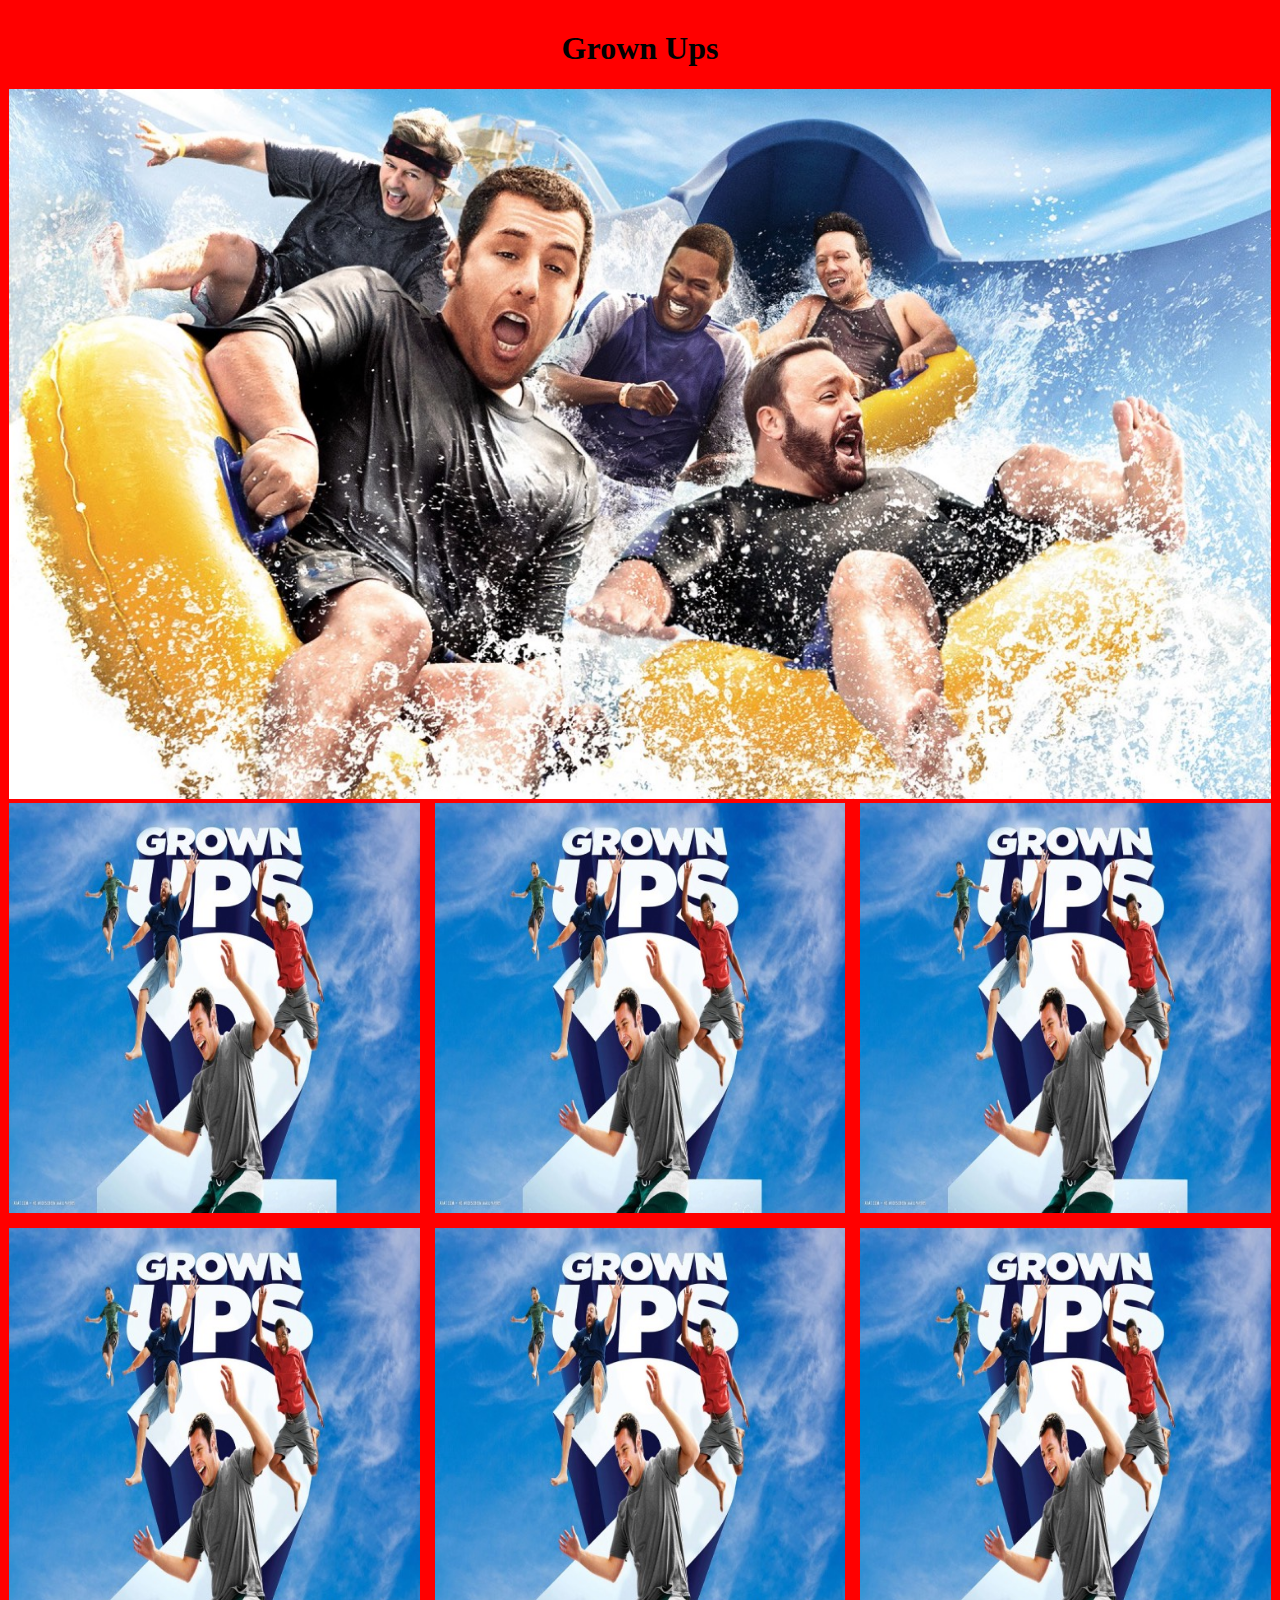
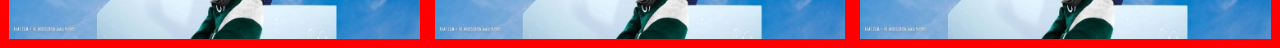
==== Verkefni5/index.html @ 4cb0e530 "setti myndir í möððu" ====
<!DOCTYPE html>
<html lang="en">
<head>
    <meta charset="UTF-8">
    <meta http-equiv="X-UA-Compatible" content="IE=edge">
    <meta name="viewport" content="width=device-width, initial-scale=1.0">
    <title>Document</title>
    <link rel="stylesheet" href="still.css">
</head>
<body>

    <center><header><h1>Grown Ups</h1></header></center>
 
    <picture>
        <source media="(min-width:650px)" srcset="Grown-Ups1280.jpg">
        <source media="(min-width:465px)" srcset="Grown-Ups690.jpg">
        <img src="Grown-Ups480.jpg" alt="Flowers" style="width:auto;">
    </picture>

    <section class="myndarod">
        <img src="Grown-Ups1_500.jpg">
        <img src="Grown-Ups1_500.jpg">
        <img src="Grown-Ups1_500.jpg">
        <img src="Grown-Ups1_500.jpg">
        <img src="Grown-Ups1_500.jpg">
        <img src="Grown-Ups1_500.jpg">
    </section>

    
</body>
</html>
---- Verkefni5/still.css ----
body{
    max-width: fit-content;
    background-color: red;
    border: 1px;
    padding: 1px;
    border-width: 180px;
}

header{
    text-decoration: double;
}

img { 
    max-width:100%;
    height: auto;
}

.myndarod{
    display: grid;
    grid-template-columns: 1fr;
}

@media screen and (min-width: 480px) {

    .myndarod{
        display: grid;
        grid-gap: 15px;
        grid-template-columns: 1fr 1fr;
    }
    
}

@media screen and (min-width: 960px) {
    
    .myndarod{
        display: grid;
        grid-gap: 15px;
        grid-template-columns: 1fr 1fr 1fr;
    }

}
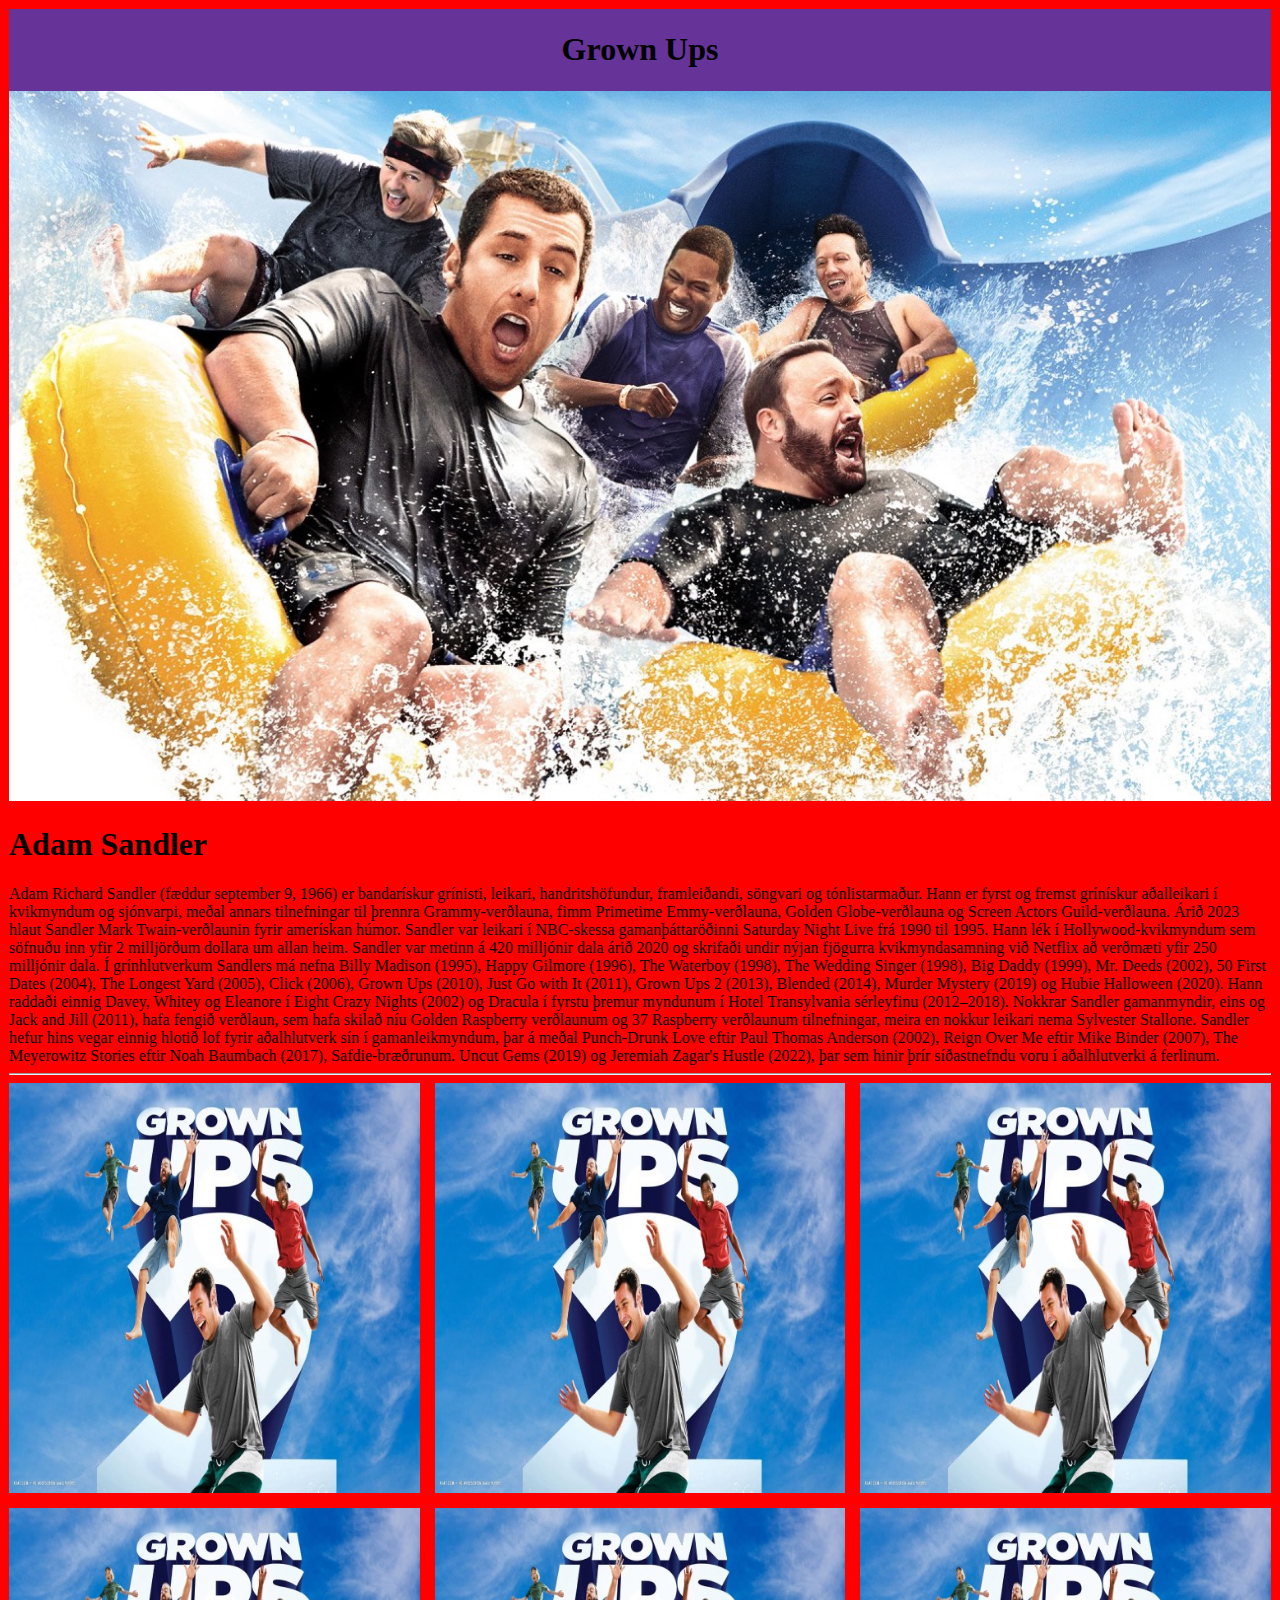
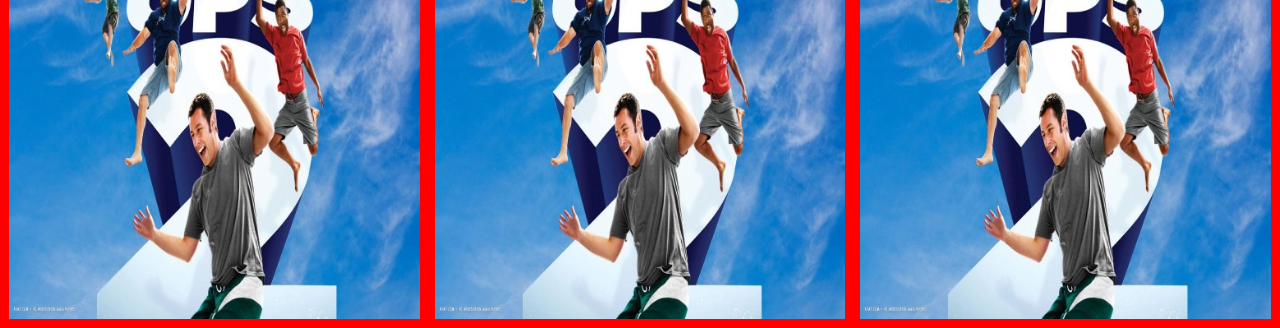
==== commit 7b6a299e: "breytti h1 og setti article" ====
--- a/Verkefni5/index.html
+++ b/Verkefni5/index.html
@@ -17,6 +17,15 @@
         <img src="Grown-Ups480.jpg" alt="Flowers" style="width:auto;">
     </picture>
 
+    <p><h1>Adam Sandler</h1></p>
+    <article>Adam Richard Sandler (fæddur september 9, 1966) er bandarískur grínisti, leikari, handritshöfundur, framleiðandi, söngvari og tónlistarmaður. Hann er fyrst og fremst grínískur aðalleikari í kvikmyndum og sjónvarpi, meðal annars tilnefningar til þrennra Grammy-verðlauna, fimm Primetime Emmy-verðlauna, Golden Globe-verðlauna og Screen Actors Guild-verðlauna. Árið 2023 hlaut Sandler Mark Twain-verðlaunin fyrir amerískan húmor.
+        Sandler var leikari í NBC-skessa gamanþáttaröðinni Saturday Night Live frá 1990 til 1995. Hann lék í Hollywood-kvikmyndum sem söfnuðu inn yfir 2 milljörðum dollara um allan heim. Sandler var metinn á 420 milljónir dala árið 2020 og skrifaði undir nýjan fjögurra kvikmyndasamning við Netflix að verðmæti yfir 250 milljónir dala.
+        Í grínhlutverkum Sandlers má nefna Billy Madison (1995), Happy Gilmore (1996), The Waterboy (1998), The Wedding Singer (1998), Big Daddy (1999), Mr. Deeds (2002), 50 First Dates (2004), The Longest Yard (2005), Click (2006), Grown Ups (2010), Just Go with It (2011), Grown Ups 2 (2013), Blended (2014), Murder Mystery (2019) og Hubie Halloween (2020). Hann raddaði einnig Davey, Whitey og Eleanore í Eight Crazy Nights (2002) og Dracula í fyrstu þremur myndunum í Hotel Transylvania sérleyfinu (2012–2018).
+        Nokkrar Sandler gamanmyndir, eins og Jack and Jill (2011), hafa fengið verðlaun, sem hafa skilað níu Golden Raspberry verðlaunum og 37 Raspberry verðlaunum tilnefningar, meira en nokkur leikari nema Sylvester Stallone. Sandler hefur hins vegar einnig hlotið lof fyrir aðalhlutverk sín í gamanleikmyndum, þar á meðal Punch-Drunk Love eftir Paul Thomas Anderson (2002), Reign Over Me eftir Mike Binder (2007), The Meyerowitz Stories eftir Noah Baumbach (2017), Safdie-bræðrunum. Uncut Gems (2019) og Jeremiah Zagar's Hustle (2022), þar sem hinir þrír síðastnefndu voru í aðalhlutverki á ferlinum.
+    </article>
+
+    <hr>
+
     <section class="myndarod">
         <img src="Grown-Ups1_500.jpg">
         <img src="Grown-Ups1_500.jpg">
--- a/Verkefni5/still.css
+++ b/Verkefni5/still.css
@@ -7,7 +7,14 @@
 }
 
 header{
+    border: 1px;
+    padding: 1px;
+    background-color: rebeccapurple;
+}
+
+h1{
     text-decoration: double;
+    text-decoration-color: white;
 }
 
 img { 
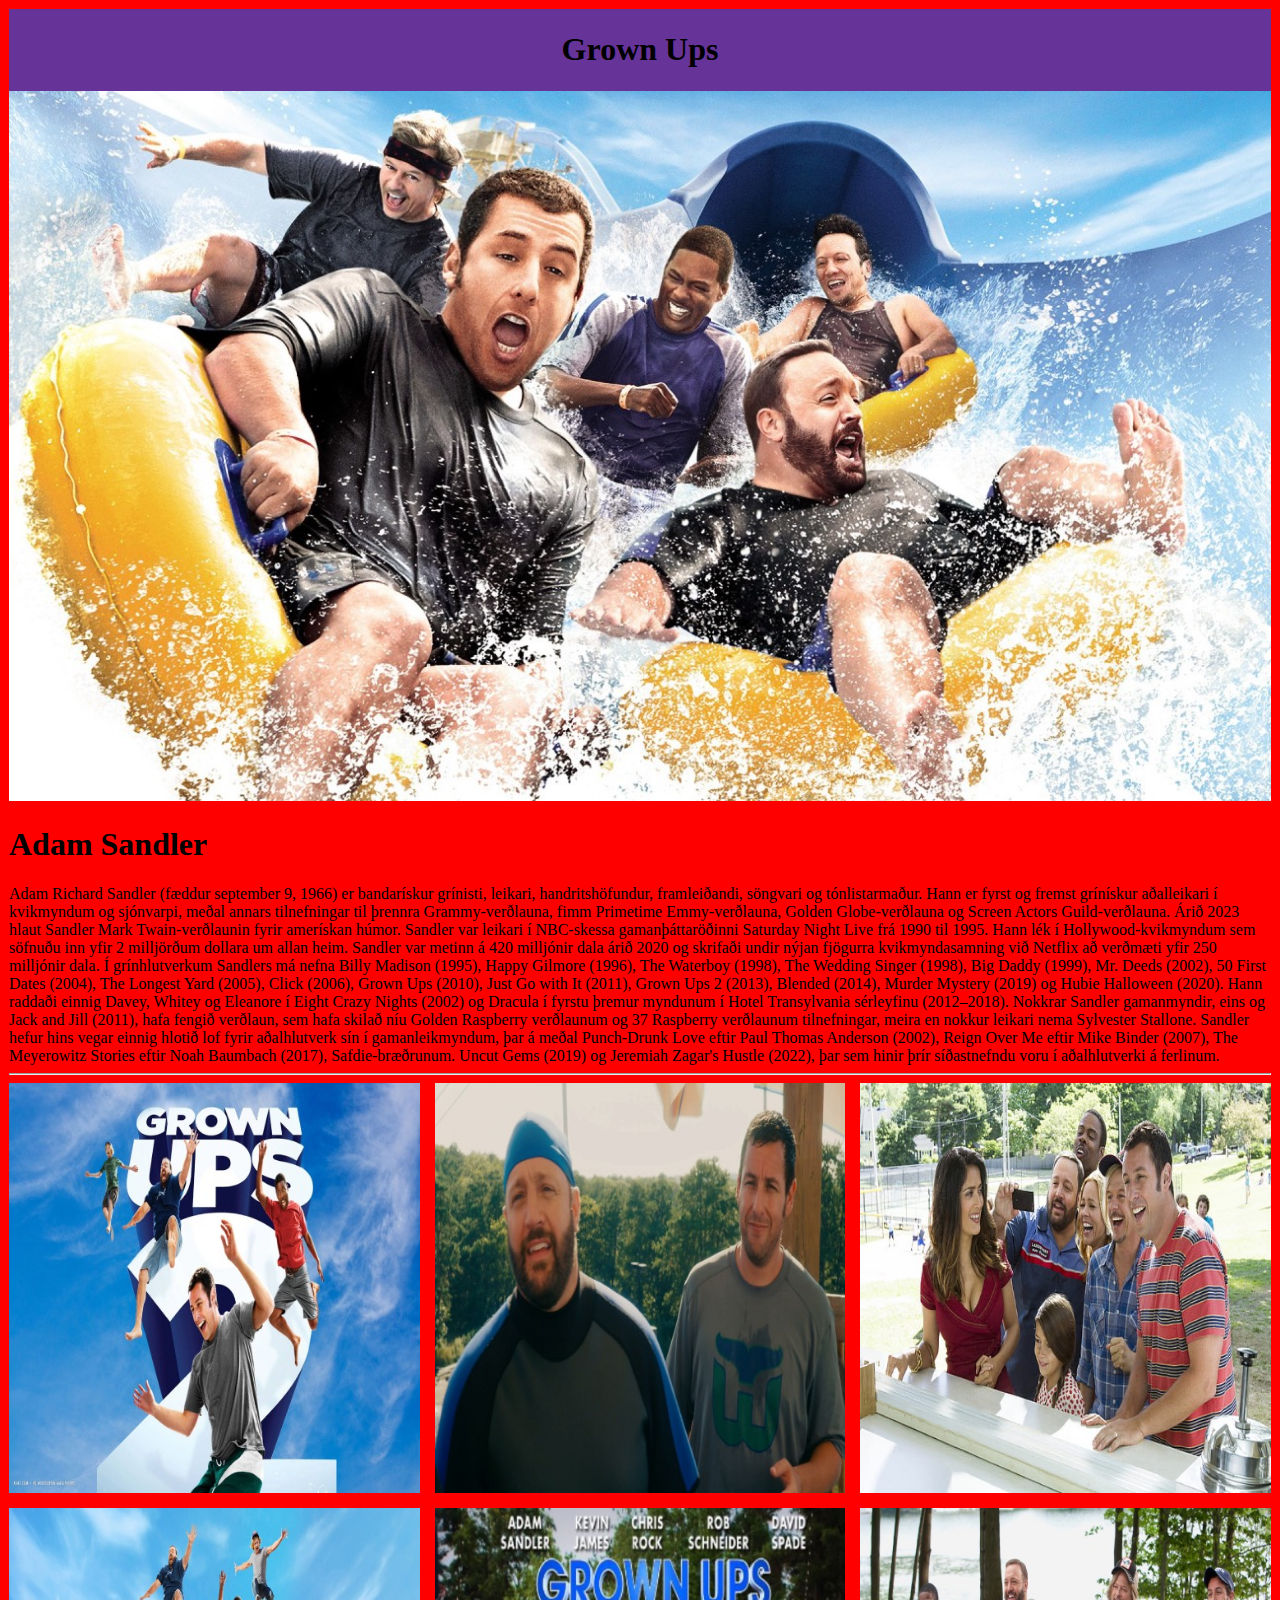
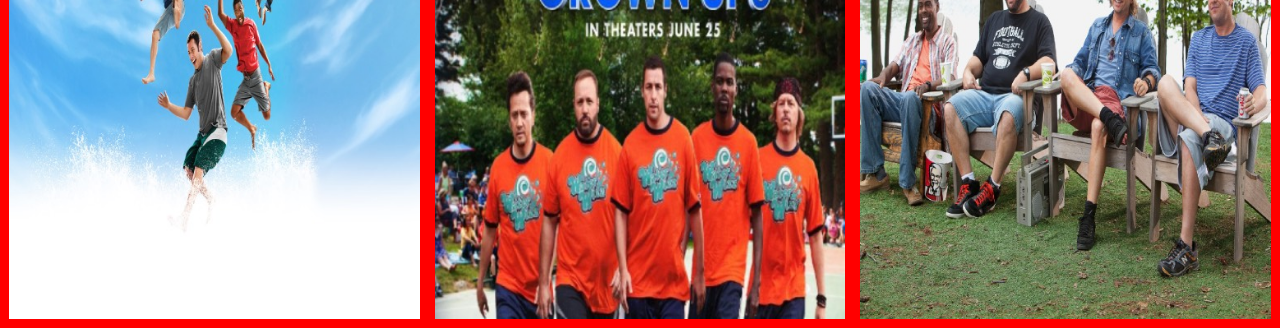
==== commit eb51ca15: "breytti myndum" ====
--- a/Verkefni5/index.html
+++ b/Verkefni5/index.html
@@ -28,11 +28,11 @@
 
     <section class="myndarod">
         <img src="Grown-Ups1_500.jpg">
-        <img src="Grown-Ups1_500.jpg">
-        <img src="Grown-Ups1_500.jpg">
-        <img src="Grown-Ups1_500.jpg">
-        <img src="Grown-Ups1_500.jpg">
-        <img src="Grown-Ups1_500.jpg">
+        <img src="Grown-Ups2_500.jpg">
+        <img src="Grown-Ups3_500.jpg">
+        <img src="Grown-Ups4_500.jpg">
+        <img src="Grown-Ups5_500.jpg">
+        <img src="Grown-Ups6_500.jpg">
     </section>
 
     
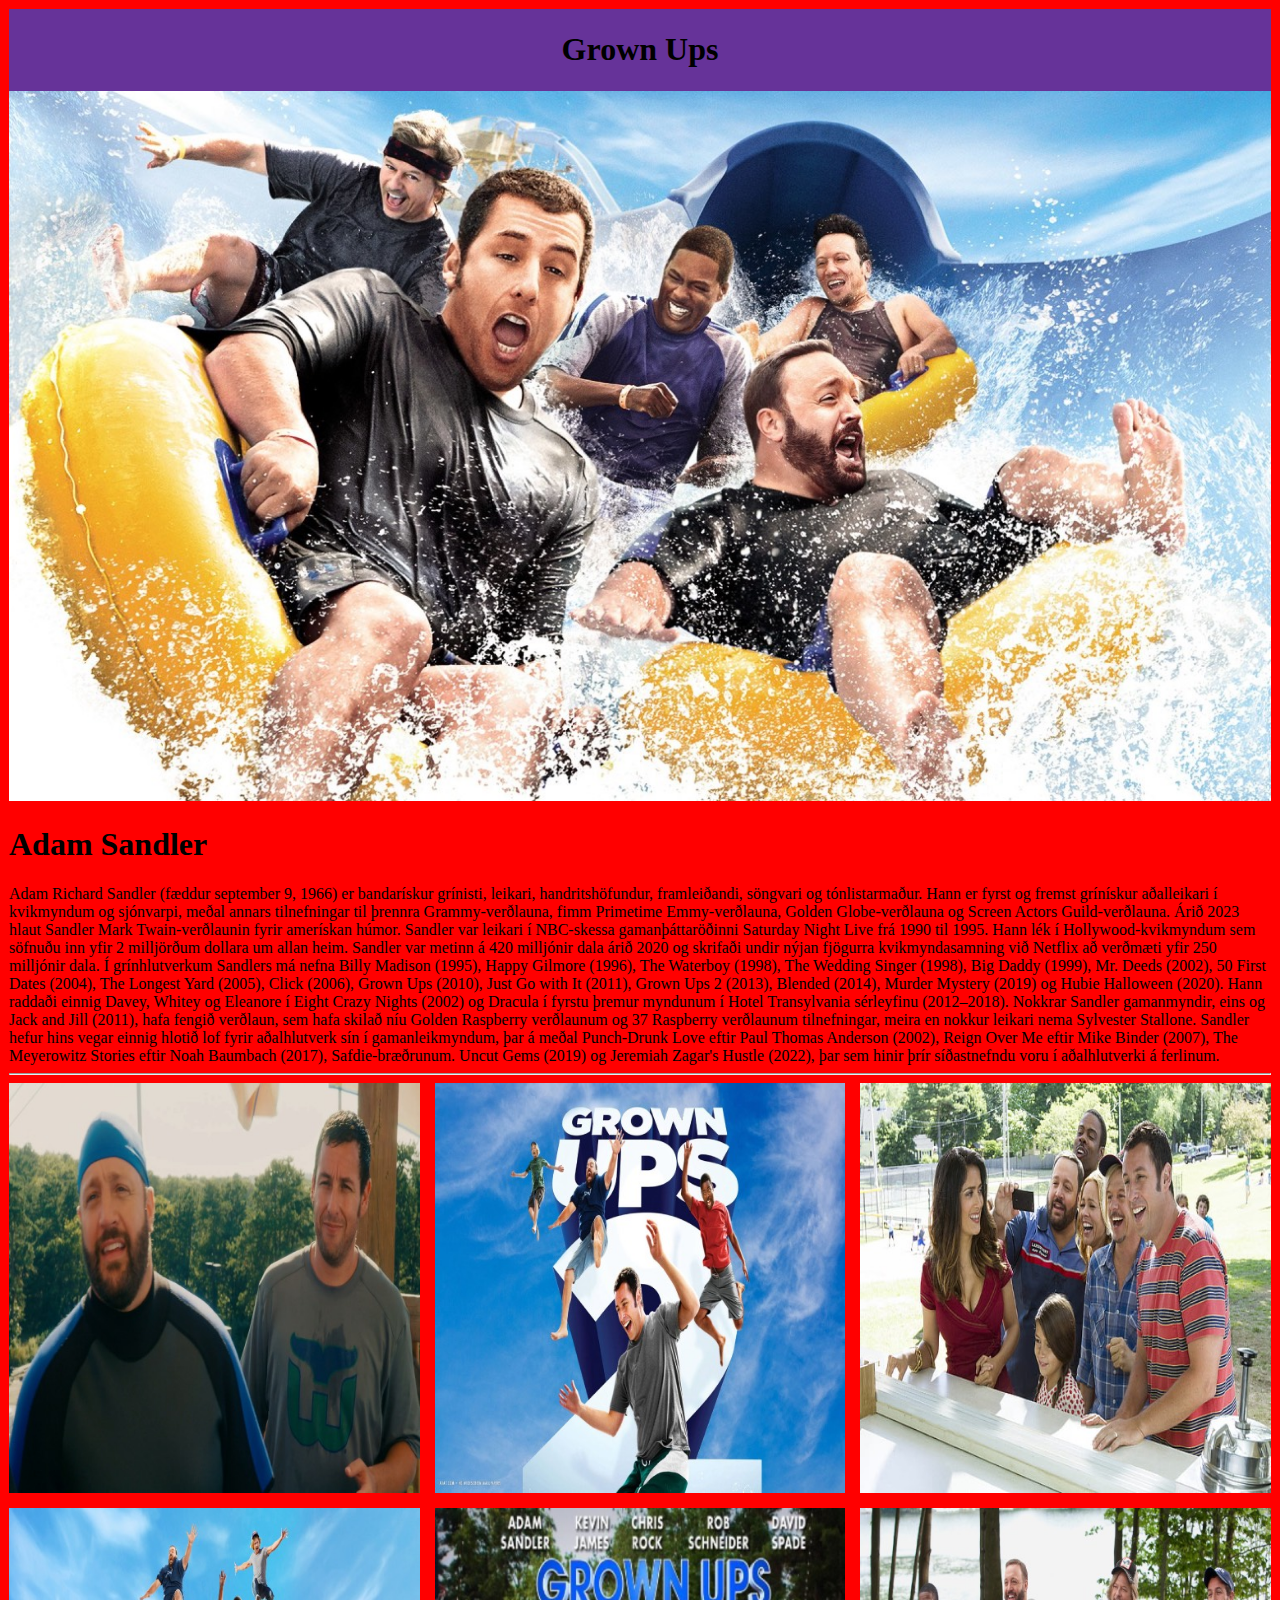
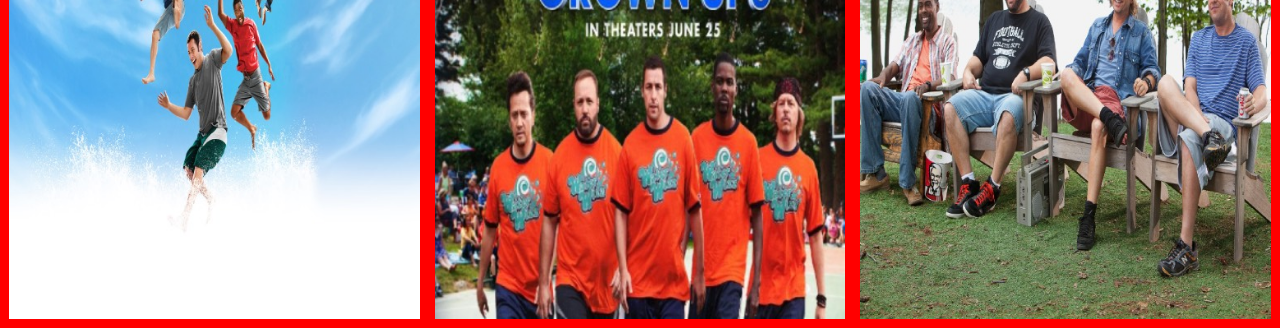
==== commit 8a22d089: "færði myndir" ====
--- a/Verkefni5/index.html
+++ b/Verkefni5/index.html
@@ -27,8 +27,8 @@
     <hr>
 
     <section class="myndarod">
+        <img src="Grown-Ups2_500.jpg">
         <img src="Grown-Ups1_500.jpg">
-        <img src="Grown-Ups2_500.jpg">
         <img src="Grown-Ups3_500.jpg">
         <img src="Grown-Ups4_500.jpg">
         <img src="Grown-Ups5_500.jpg">
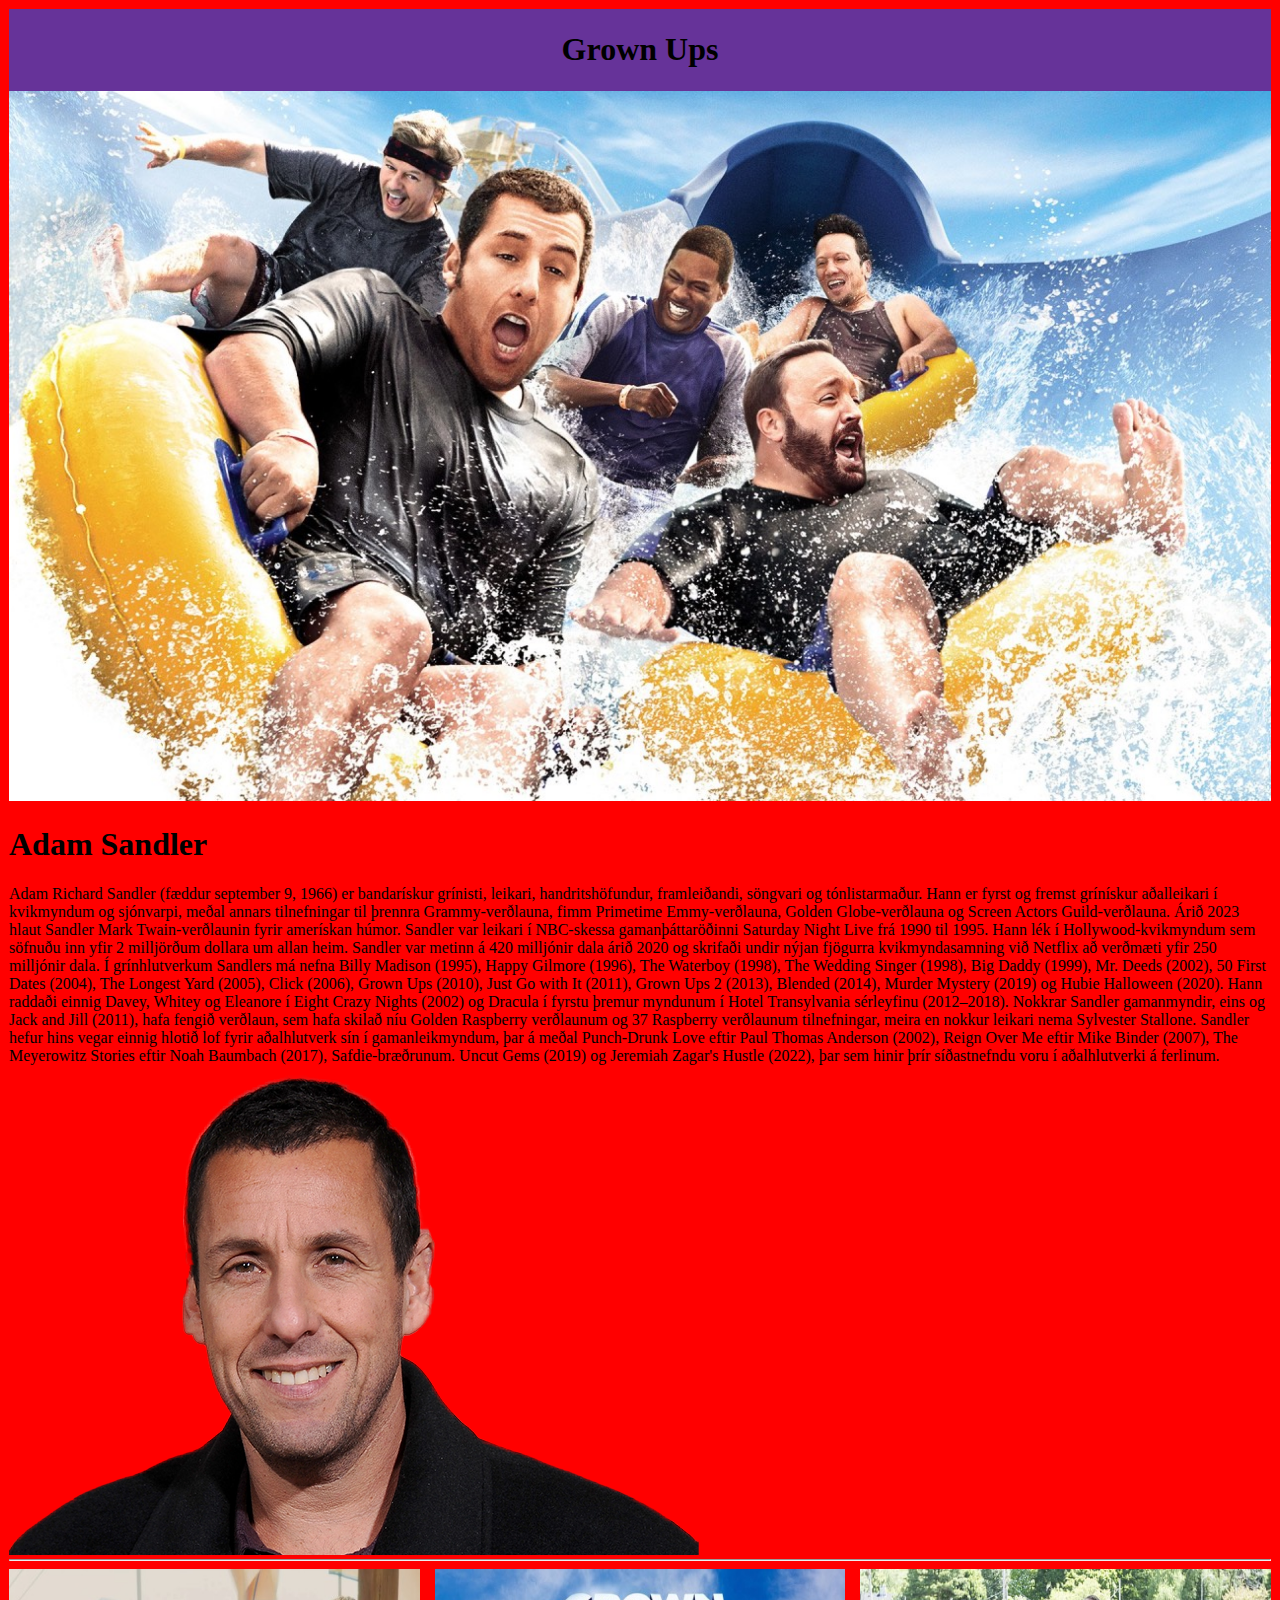
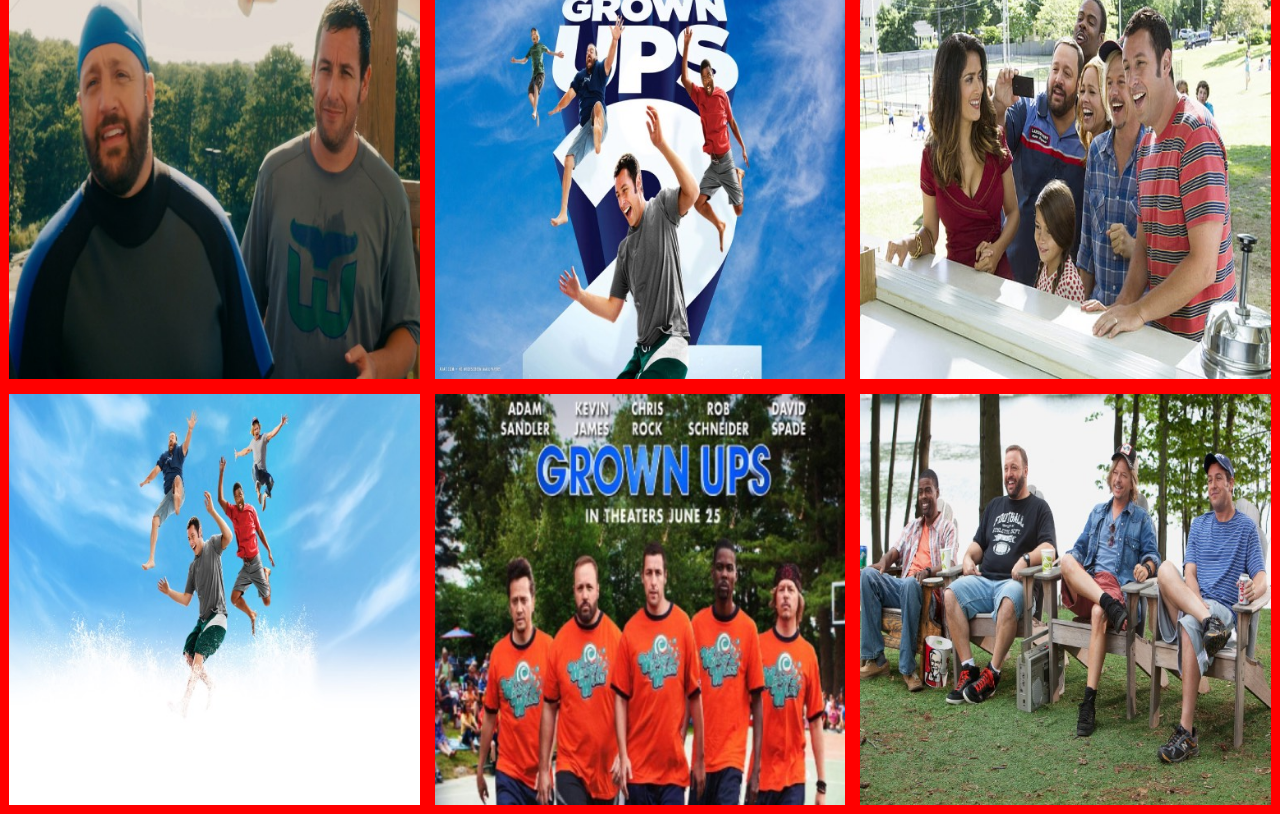
==== commit 121a1b42: "beytti mynd og sett flot: left" ====
--- a/Verkefni5/index.html
+++ b/Verkefni5/index.html
@@ -11,18 +11,20 @@
 
     <center><header><h1>Grown Ups</h1></header></center>
  
-    <picture>
+    <center><picture>
         <source media="(min-width:650px)" srcset="Grown-Ups1280.jpg">
         <source media="(min-width:465px)" srcset="Grown-Ups690.jpg">
         <img src="Grown-Ups480.jpg" alt="Flowers" style="width:auto;">
-    </picture>
+    </picture></center>
 
     <p><h1>Adam Sandler</h1></p>
     <article>Adam Richard Sandler (fæddur september 9, 1966) er bandarískur grínisti, leikari, handritshöfundur, framleiðandi, söngvari og tónlistarmaður. Hann er fyrst og fremst grínískur aðalleikari í kvikmyndum og sjónvarpi, meðal annars tilnefningar til þrennra Grammy-verðlauna, fimm Primetime Emmy-verðlauna, Golden Globe-verðlauna og Screen Actors Guild-verðlauna. Árið 2023 hlaut Sandler Mark Twain-verðlaunin fyrir amerískan húmor.
         Sandler var leikari í NBC-skessa gamanþáttaröðinni Saturday Night Live frá 1990 til 1995. Hann lék í Hollywood-kvikmyndum sem söfnuðu inn yfir 2 milljörðum dollara um allan heim. Sandler var metinn á 420 milljónir dala árið 2020 og skrifaði undir nýjan fjögurra kvikmyndasamning við Netflix að verðmæti yfir 250 milljónir dala.
         Í grínhlutverkum Sandlers má nefna Billy Madison (1995), Happy Gilmore (1996), The Waterboy (1998), The Wedding Singer (1998), Big Daddy (1999), Mr. Deeds (2002), 50 First Dates (2004), The Longest Yard (2005), Click (2006), Grown Ups (2010), Just Go with It (2011), Grown Ups 2 (2013), Blended (2014), Murder Mystery (2019) og Hubie Halloween (2020). Hann raddaði einnig Davey, Whitey og Eleanore í Eight Crazy Nights (2002) og Dracula í fyrstu þremur myndunum í Hotel Transylvania sérleyfinu (2012–2018).
         Nokkrar Sandler gamanmyndir, eins og Jack and Jill (2011), hafa fengið verðlaun, sem hafa skilað níu Golden Raspberry verðlaunum og 37 Raspberry verðlaunum tilnefningar, meira en nokkur leikari nema Sylvester Stallone. Sandler hefur hins vegar einnig hlotið lof fyrir aðalhlutverk sín í gamanleikmyndum, þar á meðal Punch-Drunk Love eftir Paul Thomas Anderson (2002), Reign Over Me eftir Mike Binder (2007), The Meyerowitz Stories eftir Noah Baumbach (2017), Safdie-bræðrunum. Uncut Gems (2019) og Jeremiah Zagar's Hustle (2022), þar sem hinir þrír síðastnefndu voru í aðalhlutverki á ferlinum.
+        <Picture><img src="Adam-Sandler.png"></Picture>
     </article>
+    
 
     <hr>
 
--- a/Verkefni5/still.css
+++ b/Verkefni5/still.css
@@ -15,6 +15,10 @@
 h1{
     text-decoration: double;
     text-decoration-color: white;
+}
+
+article{
+    float: left;
 }
 
 img { 
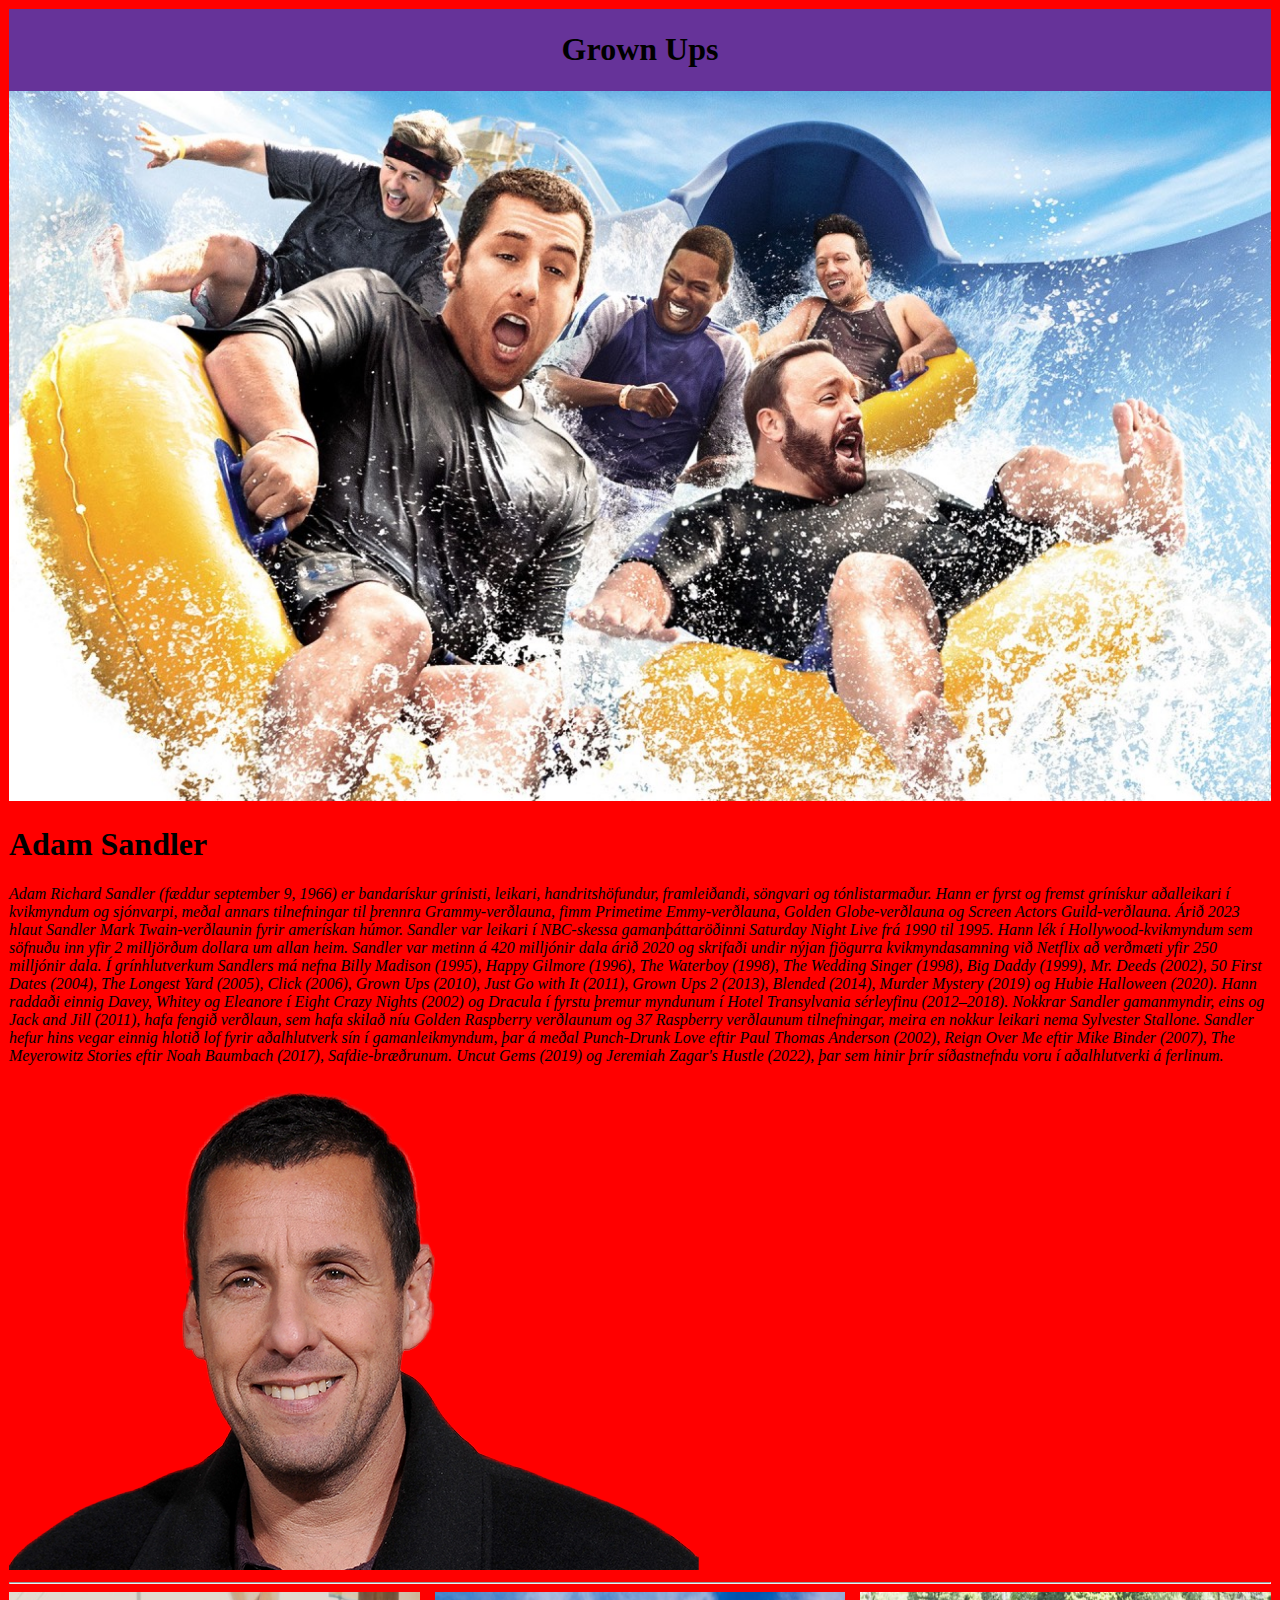
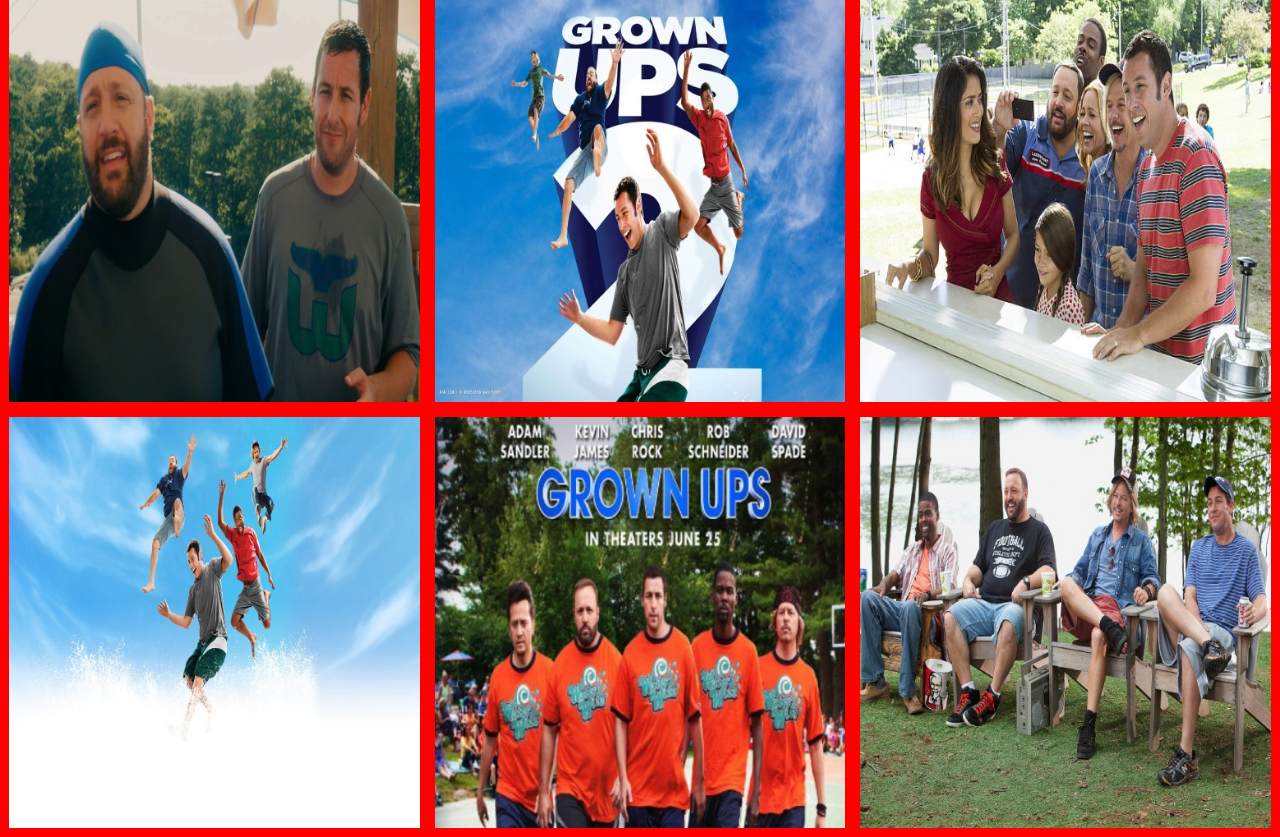
==== commit 1d75042a: "setti media screen" ====
--- a/Verkefni5/index.html
+++ b/Verkefni5/index.html
@@ -18,14 +18,15 @@
     </picture></center>
 
     <p><h1>Adam Sandler</h1></p>
-    <article>Adam Richard Sandler (fæddur september 9, 1966) er bandarískur grínisti, leikari, handritshöfundur, framleiðandi, söngvari og tónlistarmaður. Hann er fyrst og fremst grínískur aðalleikari í kvikmyndum og sjónvarpi, meðal annars tilnefningar til þrennra Grammy-verðlauna, fimm Primetime Emmy-verðlauna, Golden Globe-verðlauna og Screen Actors Guild-verðlauna. Árið 2023 hlaut Sandler Mark Twain-verðlaunin fyrir amerískan húmor.
-        Sandler var leikari í NBC-skessa gamanþáttaröðinni Saturday Night Live frá 1990 til 1995. Hann lék í Hollywood-kvikmyndum sem söfnuðu inn yfir 2 milljörðum dollara um allan heim. Sandler var metinn á 420 milljónir dala árið 2020 og skrifaði undir nýjan fjögurra kvikmyndasamning við Netflix að verðmæti yfir 250 milljónir dala.
-        Í grínhlutverkum Sandlers má nefna Billy Madison (1995), Happy Gilmore (1996), The Waterboy (1998), The Wedding Singer (1998), Big Daddy (1999), Mr. Deeds (2002), 50 First Dates (2004), The Longest Yard (2005), Click (2006), Grown Ups (2010), Just Go with It (2011), Grown Ups 2 (2013), Blended (2014), Murder Mystery (2019) og Hubie Halloween (2020). Hann raddaði einnig Davey, Whitey og Eleanore í Eight Crazy Nights (2002) og Dracula í fyrstu þremur myndunum í Hotel Transylvania sérleyfinu (2012–2018).
-        Nokkrar Sandler gamanmyndir, eins og Jack and Jill (2011), hafa fengið verðlaun, sem hafa skilað níu Golden Raspberry verðlaunum og 37 Raspberry verðlaunum tilnefningar, meira en nokkur leikari nema Sylvester Stallone. Sandler hefur hins vegar einnig hlotið lof fyrir aðalhlutverk sín í gamanleikmyndum, þar á meðal Punch-Drunk Love eftir Paul Thomas Anderson (2002), Reign Over Me eftir Mike Binder (2007), The Meyerowitz Stories eftir Noah Baumbach (2017), Safdie-bræðrunum. Uncut Gems (2019) og Jeremiah Zagar's Hustle (2022), þar sem hinir þrír síðastnefndu voru í aðalhlutverki á ferlinum.
+
+    <section class="Adam-Sandler">
+        <article>Adam Richard Sandler (fæddur september 9, 1966) er bandarískur grínisti, leikari, handritshöfundur, framleiðandi, söngvari og tónlistarmaður. Hann er fyrst og fremst grínískur aðalleikari í kvikmyndum og sjónvarpi, meðal annars tilnefningar til þrennra Grammy-verðlauna, fimm Primetime Emmy-verðlauna, Golden Globe-verðlauna og Screen Actors Guild-verðlauna. Árið 2023 hlaut Sandler Mark Twain-verðlaunin fyrir amerískan húmor.
+            Sandler var leikari í NBC-skessa gamanþáttaröðinni Saturday Night Live frá 1990 til 1995. Hann lék í Hollywood-kvikmyndum sem söfnuðu inn yfir 2 milljörðum dollara um allan heim. Sandler var metinn á 420 milljónir dala árið 2020 og skrifaði undir nýjan fjögurra kvikmyndasamning við Netflix að verðmæti yfir 250 milljónir dala.
+            Í grínhlutverkum Sandlers má nefna Billy Madison (1995), Happy Gilmore (1996), The Waterboy (1998), The Wedding Singer (1998), Big Daddy (1999), Mr. Deeds (2002), 50 First Dates (2004), The Longest Yard (2005), Click (2006), Grown Ups (2010), Just Go with It (2011), Grown Ups 2 (2013), Blended (2014), Murder Mystery (2019) og Hubie Halloween (2020). Hann raddaði einnig Davey, Whitey og Eleanore í Eight Crazy Nights (2002) og Dracula í fyrstu þremur myndunum í Hotel Transylvania sérleyfinu (2012–2018).
+            Nokkrar Sandler gamanmyndir, eins og Jack and Jill (2011), hafa fengið verðlaun, sem hafa skilað níu Golden Raspberry verðlaunum og 37 Raspberry verðlaunum tilnefningar, meira en nokkur leikari nema Sylvester Stallone. Sandler hefur hins vegar einnig hlotið lof fyrir aðalhlutverk sín í gamanleikmyndum, þar á meðal Punch-Drunk Love eftir Paul Thomas Anderson (2002), Reign Over Me eftir Mike Binder (2007), The Meyerowitz Stories eftir Noah Baumbach (2017), Safdie-bræðrunum. Uncut Gems (2019) og Jeremiah Zagar's Hustle (2022), þar sem hinir þrír síðastnefndu voru í aðalhlutverki á ferlinum.
+        </article>
         <Picture><img src="Adam-Sandler.png"></Picture>
-    </article>
-    
-
+    </section>
     <hr>
 
     <section class="myndarod">
--- a/Verkefni5/still.css
+++ b/Verkefni5/still.css
@@ -19,6 +19,8 @@
 
 article{
     float: left;
+    font-style: italic;
+    font-family: Georgia, 'Times New Roman', Times, serif;
 }
 
 img { 
@@ -29,6 +31,20 @@
 .myndarod{
     display: grid;
     grid-template-columns: 1fr;
+}
+
+.Adam-Sandler{
+    display: grid;
+    grid-template-columns: 1fr 1fr;
+}
+
+@media screen and (min-width:480px) {
+    .Adam-Sandler{
+        display: grid;
+        grid-gap: 15px;
+        grid-template-columns: 1fr;
+    }
+    
 }
 
 @media screen and (min-width: 480px) {
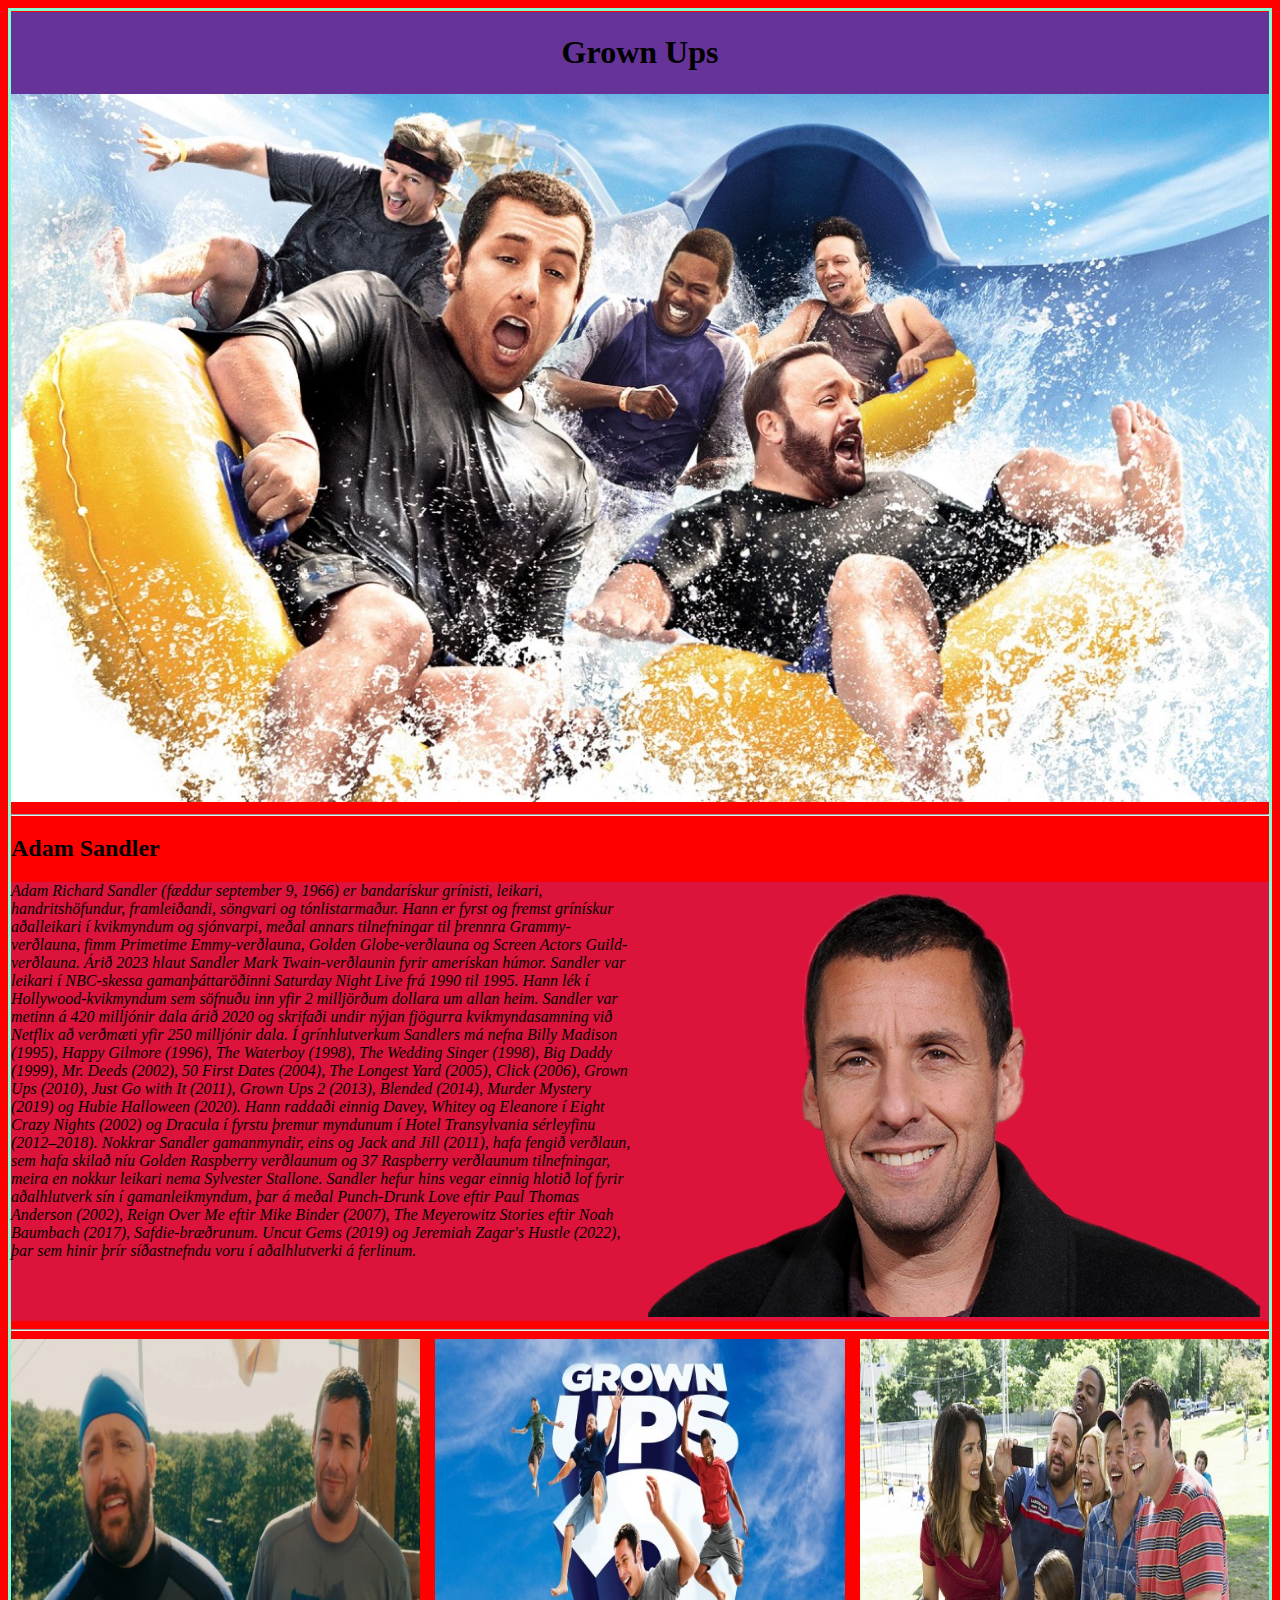
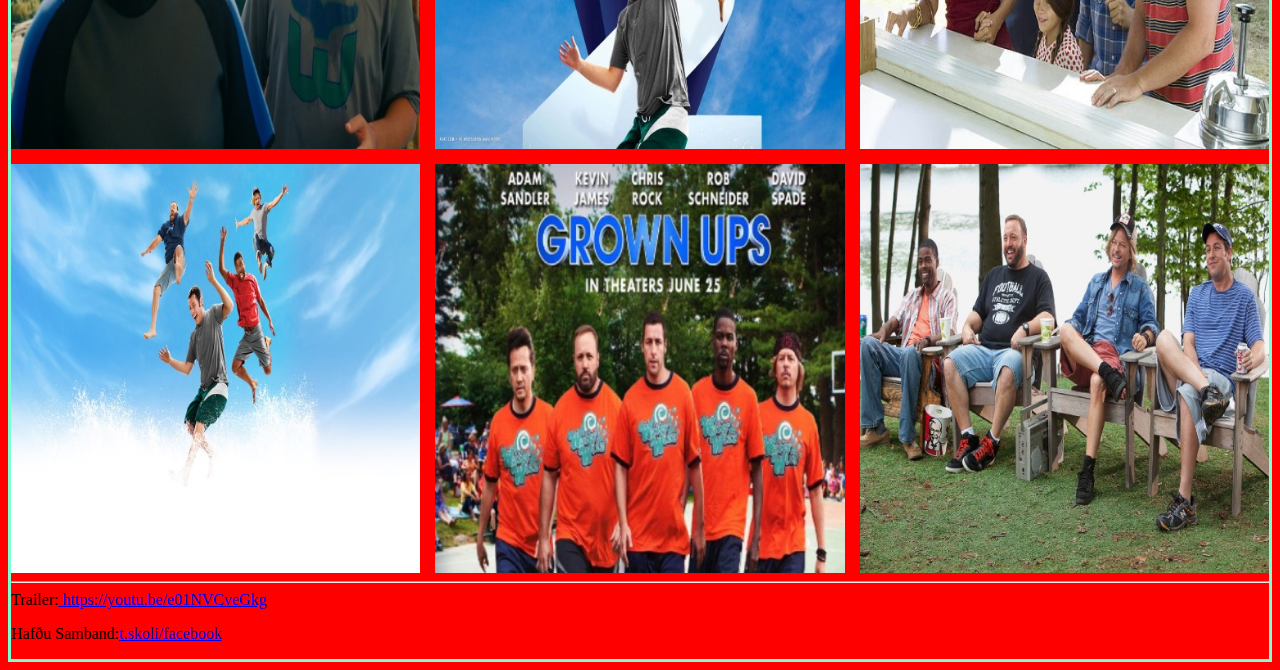
==== commit 9c46a654: "setti footer" ====
--- a/Verkefni5/index.html
+++ b/Verkefni5/index.html
@@ -17,7 +17,9 @@
         <img src="Grown-Ups480.jpg" alt="Flowers" style="width:auto;">
     </picture></center>
 
-    <p><h1>Adam Sandler</h1></p>
+    <hr>
+
+    <p><h2>Adam Sandler</h2></p>
 
     <section class="Adam-Sandler">
         <article>Adam Richard Sandler (fæddur september 9, 1966) er bandarískur grínisti, leikari, handritshöfundur, framleiðandi, söngvari og tónlistarmaður. Hann er fyrst og fremst grínískur aðalleikari í kvikmyndum og sjónvarpi, meðal annars tilnefningar til þrennra Grammy-verðlauna, fimm Primetime Emmy-verðlauna, Golden Globe-verðlauna og Screen Actors Guild-verðlauna. Árið 2023 hlaut Sandler Mark Twain-verðlaunin fyrir amerískan húmor.
@@ -37,6 +39,12 @@
         <img src="Grown-Ups5_500.jpg">
         <img src="Grown-Ups6_500.jpg">
     </section>
+    <hr>
+
+    <footer>Trailer:<a href="#"> https://youtu.be/e01NVCveGkg</a>
+    <p>Hafðu Samband:<a href="#">t.skoli/facebook</a></p>
+    
+    </footer>
 
     
 </body>
--- a/Verkefni5/still.css
+++ b/Verkefni5/still.css
@@ -1,9 +1,6 @@
 body{
     max-width: fit-content;
     background-color: red;
-    border: 1px;
-    padding: 1px;
-    border-width: 180px;
 }
 
 header{
@@ -35,17 +32,17 @@
 
 .Adam-Sandler{
     display: grid;
-    grid-template-columns: 1fr 1fr;
+    grid-template-columns: 1fr;
+    background-color: crimson;
 }
 
-@media screen and (min-width:480px) {
-    .Adam-Sandler{
-        display: grid;
-        grid-gap: 15px;
-        grid-template-columns: 1fr;
-    }
-    
+body {
+    border-style: solid;
+    border-color: aquamarine;
+    padding-top: 1px;
 }
+
+
 
 @media screen and (min-width: 480px) {
 
@@ -58,7 +55,12 @@
 }
 
 @media screen and (min-width: 960px) {
-    
+    .Adam-Sandler{
+        display: grid;
+        grid-gap: 15px;
+        grid-template-columns: 1fr 1fr;
+    }
+
     .myndarod{
         display: grid;
         grid-gap: 15px;
